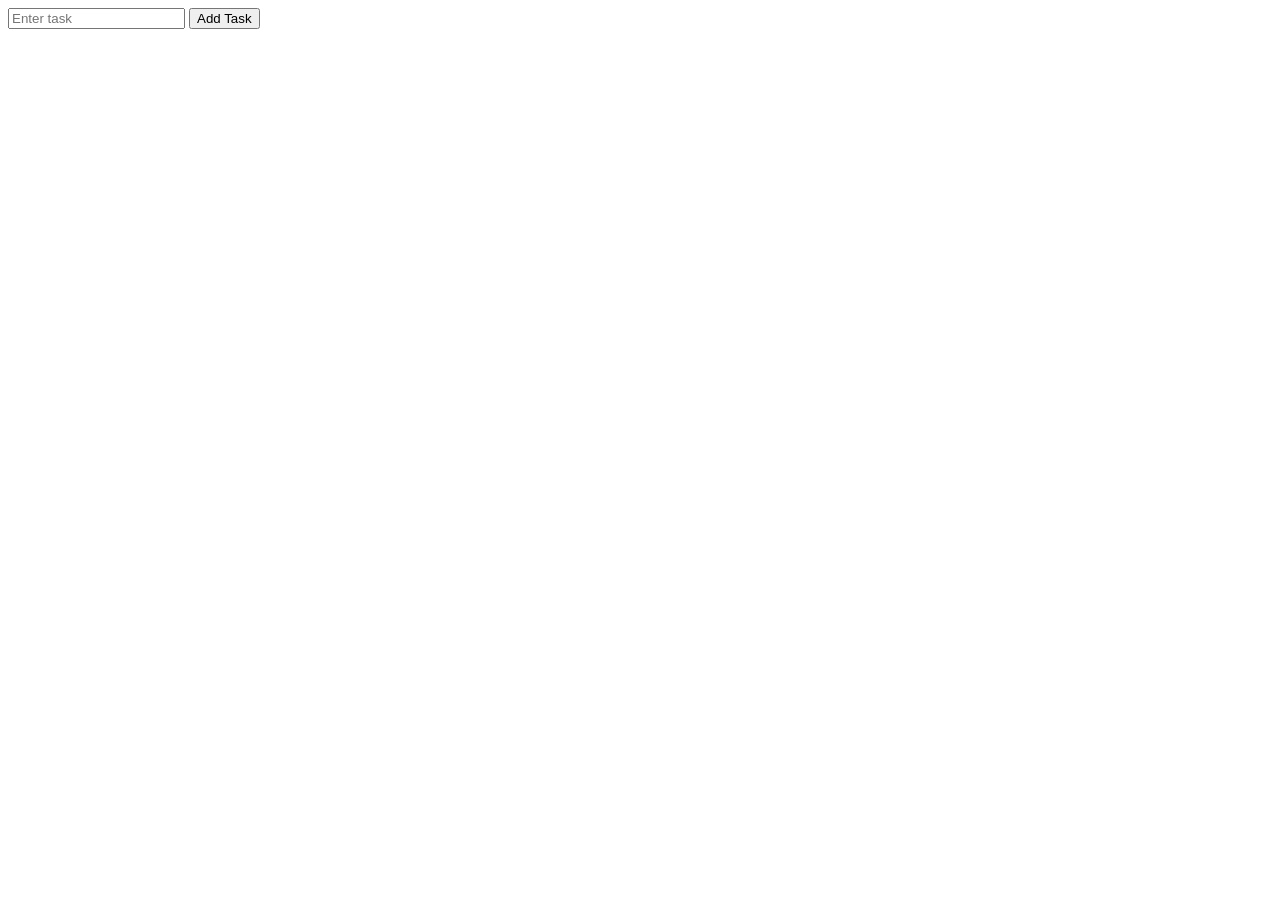
==== To do app/index.html @ 045a0234 "To do app" ====
<!DOCTYPE html>
<html>
<head>
  <title>Todo App</title>
</head>
<body>

  <input
    type="text"
    id="taskInput"
    placeholder="Enter task"
  >

  <button id="addBtn">
    Add Task
  </button>

  <ul id="taskList"></ul>

  <script src="script.js"></script>

</body>
</html>
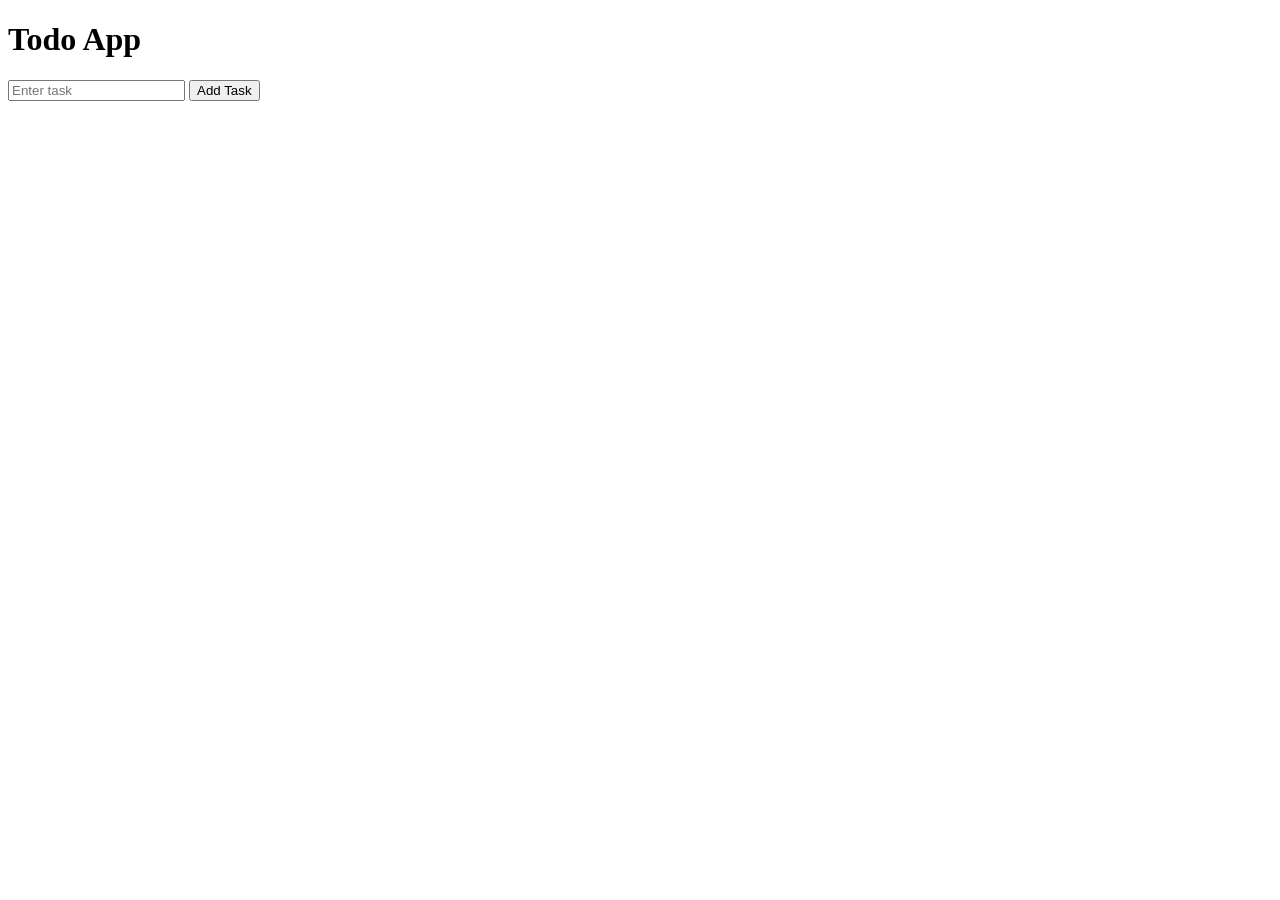
==== commit 4d374c40: "Added CRUD Functionality" ====
--- a/To do app/index.html
+++ b/To do app/index.html
@@ -4,6 +4,8 @@
   <title>Todo App</title>
 </head>
 <body>
+
+  <h1>Todo App</h1>
 
   <input
     type="text"
